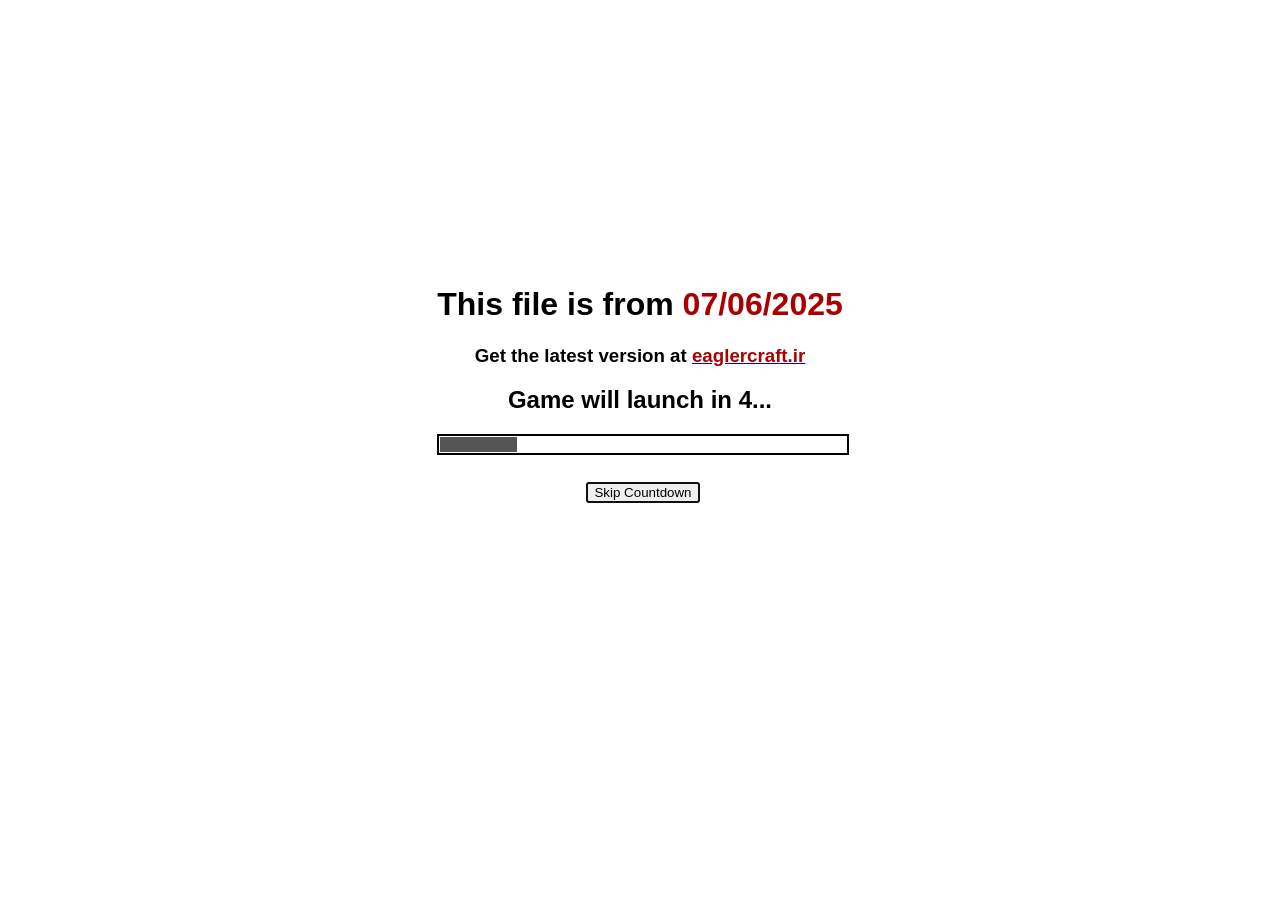
==== nriskeagler-main/games/1.8.8.html @ 335d6534 "hello" ====
<!DOCTYPE html>
<!-- This file was downloaded from https://eaglercraft.ir/ -->
<!-- Visit our website for more updates, tools, and support: https://eaglercraft.ir/ -->
<html style="width:100%;height:100%;background-color:black;">
<head>
<meta charset="UTF-8" />
<meta name="viewport" content="width=device-width, initial-scale=1.0, minimum-scale=1.0, maximum-scale=1.0" />
<meta name="description" content="EaglercraftX 1.8 WASM-GC Offline" />
<meta name="keywords" content="eaglercraft, eaglercraftx, minecraft, 1.8, 1.8.8" />
<title>EaglercraftX 1.8 WASM-GC</title>
<meta property="og:locale" content="en-US" />
<meta property="og:type" content="website" />
<meta property="og:title" content="EaglercraftX 1.8 WASM-GC Offline" />
<meta property="og:description" content="this file is not a website, whoever uploaded it to this URL is a dumbass" />
<script type="text/javascript">
"use strict";
var relayId = Math.floor(Math.random() * 3);

// %%%%%%%%% launch options %%%%%%%%%%%%

window.eaglercraftXOpts = {
	container: "game_frame",
	worldsDB: "worlds",
	servers: [
                    {
                        addr: "wss://mc.adderall.ir",
                        name: "§6§lAdderallMC§r",
                        hideAddr: true
                    }
                ],
	relays: [
		{ addr: "wss://relay.deev.is/", comment: "lax1dude relay #1", primary: relayId == 0 },
		{ addr: "wss://relay.lax1dude.net/", comment: "lax1dude relay #2", primary: relayId == 1 },
		{ addr: "wss://relay.shhnowisnottheti.me/", comment: "ayunami relay #1", primary: relayId == 2 }
	]
};

// %%%%%%%%%%%%%%%%%%%%%%%%%%%%%%%%%%%%%

</script>
<script type="text/javascript">
"use strict";
if(typeof window !== "undefined") window.eaglercraftXClientScriptElement = document.currentScript;
(function(){'use strict';function g(a){console.log("LoaderBootstrap: [INFO] "+a)}function n(a){console.log("LoaderBootstrap: [WARN] "+a)}function q(a){console.error("LoaderBootstrap: [ERROR] "+a)}var r=null;
function u(){const a=[];for(var c=0;64>c;++c)a["ABCDEFGHIJKLMNOPQRSTUVWXYZabcdefghijklmnopqrstuvwxyz0123456789+/".charCodeAt(c)]=c;a[45]=62;a[95]=63;return function(b,d){var e=b.length-d;if(0<e%4)throw Error("Invalid string. Length must be a multiple of 4");var f=b.indexOf("=",d);f=-1===f?e:f-d;e=[f,f===e?0:4-f%4];var l=e[0];e=e[1];f=new Uint8Array(3*(l+e)/4-e);var h=0;l=(0<e?l-4:l)+d;var k;for(k=d;k<l;k+=4)d=a[b.charCodeAt(k)]<<18|a[b.charCodeAt(k+1)]<<12|a[b.charCodeAt(k+2)]<<6|a[b.charCodeAt(k+
3)],f[h++]=d>>16&255,f[h++]=d>>8&255,f[h++]=d&255;2===e?(d=a[b.charCodeAt(k)]<<2|a[b.charCodeAt(k+1)]>>4,f[h++]=d&255):1===e&&(d=a[b.charCodeAt(k)]<<10|a[b.charCodeAt(k+1)]<<4|a[b.charCodeAt(k+2)]>>2,f[h++]=d>>8&255,f[h++]=d&255);return f.buffer}}function v(){return new Promise(function(a){setTimeout(a,20)})}
function w(a){return new Promise(function(c){const b=new Image;b.addEventListener("load",c);b.addEventListener("error",function(){n("Failed to preload image: "+a);c()});b.src=a;setTimeout(c,50)})}function x(a){return new Promise(function(c){fetch(a,{cache:"force-cache"}).then(function(b){return b.arrayBuffer()}).then(c).catch(function(b){q("Failed to fetch URL! "+b);c(null)})})}
function y(a){return a.startsWith("data:application/octet-stream;base64,")?new Promise(function(c){x(a).then(function(b){if(b)c(b);else{n("Failed to decode base64 via fetch, doing it the slow way instead...");try{r||=u();var d=r(a,37);c(d)}catch(e){q("Failed to decode base64! "+e),c(null)}}})}):x(a)}
function z(a,c){const b=document.createElement("h2");b.style.color="#AA0000";b.style.padding="25px";b.style.fontFamily="sans-serif";b.style.marginBlock="0px";b.appendChild(document.createTextNode(c));a.appendChild(b);c=document.createElement("h4");c.style.color="#AA0000";c.style.padding="25px";c.style.fontFamily="sans-serif";c.style.marginBlock="0px";c.appendChild(document.createTextNode("Try again later"));a.style.backgroundColor="white";a.appendChild(c)}
window.main=async function(){if("undefined"===typeof window.eaglercraftXOpts)q("window.eaglercraftXOpts is not defined!"),alert("window.eaglercraftXOpts is not defined!");else{var a=window.eaglercraftXOpts.container;if("string"!==typeof a)q("window.eaglercraftXOpts.container is not a string!"),alert("window.eaglercraftXOpts.container is not a string!");else{var c=window.eaglercraftXOpts.assetsURI;if("string"!==typeof c)if("object"===typeof c&&"object"===typeof c[0]&&"string"===typeof c[0].url)c=c[0].url;
else{q("window.eaglercraftXOpts.assetsURI is not a string!");alert("window.eaglercraftXOpts.assetsURI is not a string!");return}c.startsWith("data:")&&delete window.eaglercraftXOpts.assetsURI;var b=document.getElementById(a);if(b){for(;a=b.lastChild;)b.removeChild(a);a=document.createElement("div");a.style.width="100%";a.style.height="100%";a.style.setProperty("image-rendering","pixelated");a.style.background='center / contain no-repeat url("[data-uri]") white';
b.appendChild(a);await v();c.startsWith("data:")?(g('Downloading EPW file "<data: '+c.length+' chars>"...'),c=await y(c)):(g('Downloading EPW file "'+c+'"...'),c=await x(c));var d=!1;c?384>c.byteLength&&(q("The EPW file is too short"),d=!0):d=!0;if(d)b.removeChild(a),z(b,"Failed to download EPW file!"),q("Failed to download EPW file!");else{var e=new DataView(c);if(608649541!==e.getUint32(0,!0)||1297301847!==e.getUint32(4,!0))q("The file is not an EPW file"),d=!0;var f=c.byteLength;e.getUint32(8,
!0)!==f&&(q("The EPW file is the wrong length"),d=!0);if(d)b.removeChild(a),z(b,"EPW file is invalid!"),q("EPW file is invalid!");else{var l=new TextDecoder("utf-8"),h=e.getUint32(100,!0),k=e.getUint32(104,!0),m=e.getUint32(108,!0),p=e.getUint32(112,!0);if(0>h||h+k>f||0>m||m+p>f)q("The EPW file contains an invalid offset (component: splash)"),d=!0;if(d)b.removeChild(a),z(b,"EPW file is invalid!"),q("EPW file is invalid!");else{h=new Uint8Array(c,h,k);m=new Uint8Array(c,m,p);l=URL.createObjectURL(new Blob([h],
{type:l.decode(m)}));await w(l);g("Loaded splash img: "+l);a.style.background='center / contain no-repeat url("'+l+'"), 0px 0px / 1000000% 1000000% no-repeat url("'+l+'") white';await v();p=e.getUint32(164,!0);h=e.getUint32(168,!0);m=e.getUint32(180,!0);e=e.getUint32(184,!0);if(0>p||p+h>f||0>m||m+e>f)q("The EPW file contains an invalid offset (component: loader)"),d=!0;if(d)b.removeChild(a),z(b,"EPW file is invalid!"),q("EPW file is invalid!");else{a=new Uint8Array(c,p,h);a=URL.createObjectURL(new Blob([a],
{type:"text/javascript;charset=utf-8"}));g("Loaded loader.js: "+l);d=new Uint8Array(c,m,e);d=URL.createObjectURL(new Blob([d],{type:"application/wasm"}));g("Loaded loader.wasm: "+d);f={};for(const [t,A]of Object.entries(window.eaglercraftXOpts))"container"!==t&&"assetsURI"!==t&&(f[t]=A);window.__eaglercraftXLoaderContextPre={rootElement:b,eaglercraftXOpts:f,theEPWFileBuffer:c,loaderWASMURL:d,splashURL:l};g("Appending loader.js to document...");b=document.createElement("script");b.type="text/javascript";
b.src=a;document.head.appendChild(b)}}}}}else b='window.eaglercraftXOpts.container "'+a+'" is not a known element id!',q(b),alert(b)}}};}).call(this);

</script>
<script type="text/javascript">
"use strict";
(function(){
	window.eaglercraftXOpts.assetsURI = "[data-uri]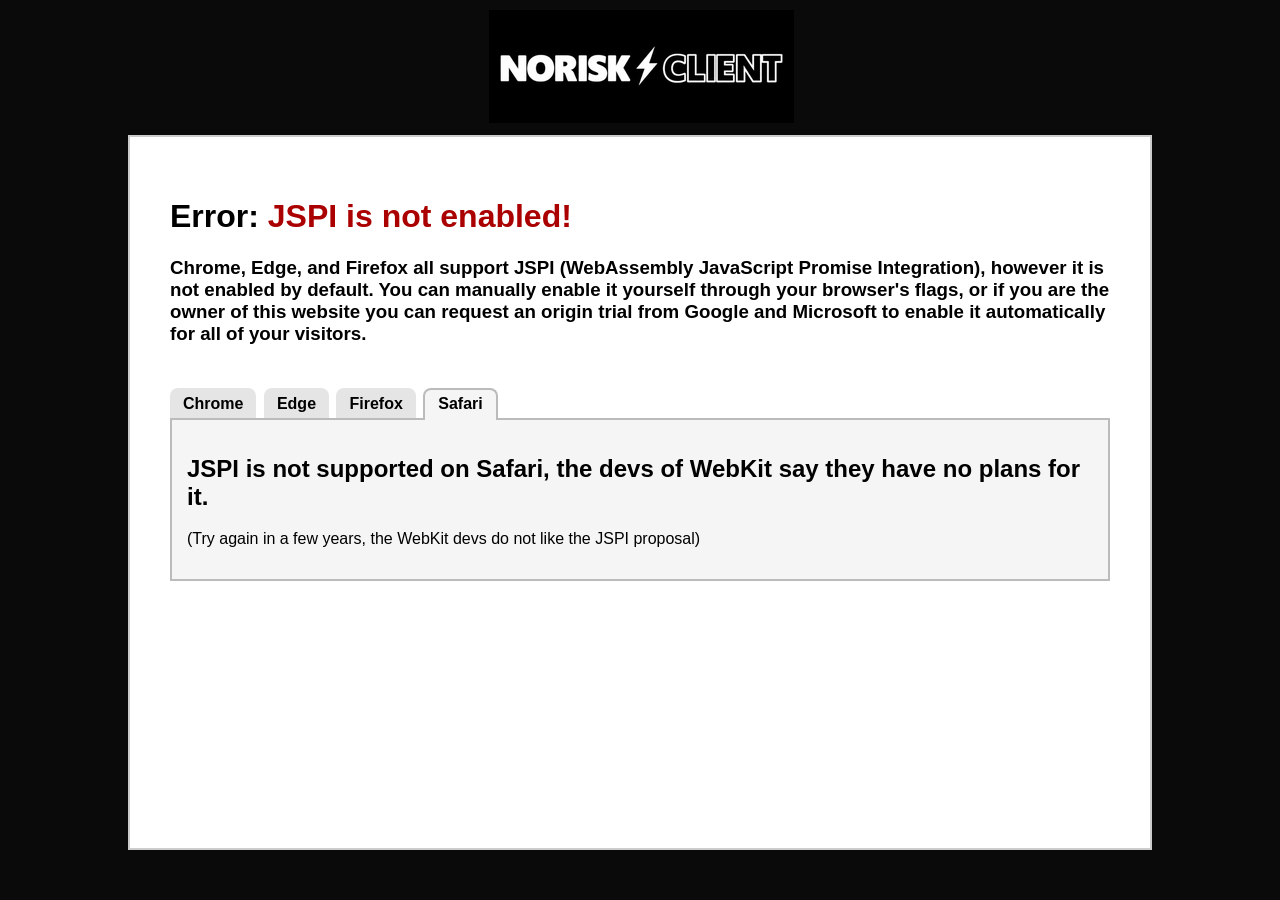
